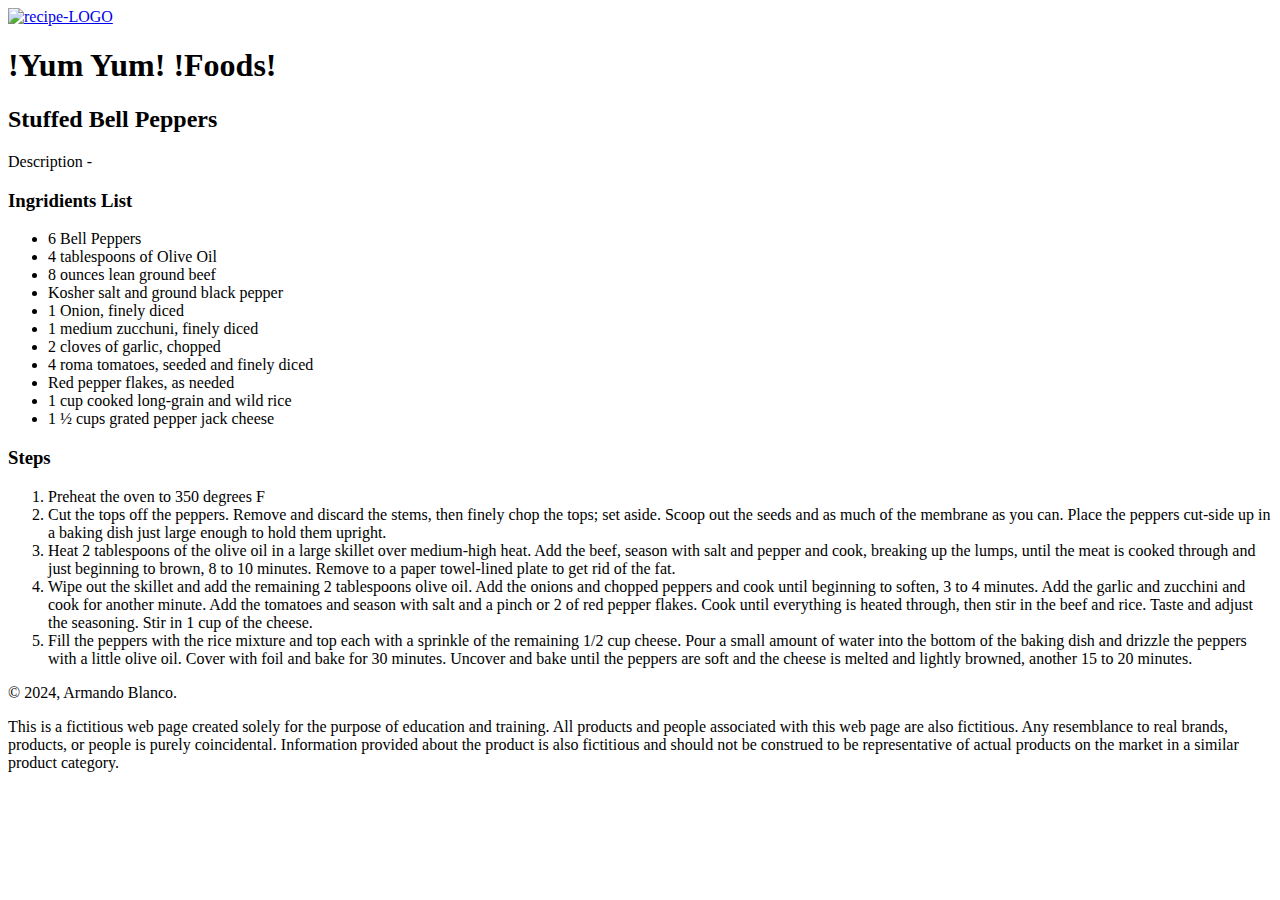
==== gra1144cp1ArmandoBlanco2024/index.html @ b8e38a76 "Add files via upload" ====
<!doctype html>
<html>
<head>
<meta charset="UTF-8">
<title>Stuffed Bell Pepper | Armando Blanco, 2024</title>
</head>

<body>
	<wrapper>
	<header>
		
		<a href="https://imgbb.com/"><img src="https://i.ibb.co/JRsFXPj/recipe-LOGO.png" alt="recipe-LOGO" border="0" />
		</a>
		
		<h1>!Yum Yum! !Foods!</h1>
		
	</header>
		<main>
			
			<section>
	
	<h2>Stuffed Bell Peppers</h2>
	<p>Description - </p>
<h3>Ingridients List</h3>
	<ul>
	<li>6 Bell Peppers</li>
	<li>4 tablespoons of Olive Oil</li>
	<li>8 ounces lean ground beef</li>
	<li>Kosher salt and ground black pepper</li>
	<li>1 Onion, finely diced</li>
	<li>1 medium zucchuni, finely diced</li>
	<li>2 cloves of garlic, chopped</li>
	<li>4 roma tomatoes, seeded and finely diced</li>
	<li>Red pepper flakes, as needed</li>
	<li>1 cup cooked long-grain and wild rice</li>
	<li>1 &frac12; cups grated pepper jack cheese</li>
	</ul>
			</section>
			
			<section>
<h3>Steps</h3>
	<ol>	
	<li>Preheat the oven to 350 degrees F</li>
	<li>Cut the tops off the peppers. Remove and discard the stems, then finely chop the tops; set aside. Scoop out the seeds and as much of the membrane as you can. Place the peppers cut-side up in a baking dish just large enough to hold them upright.</li>
	<li>Heat 2 tablespoons of the olive oil in a large skillet over medium-high heat. Add the beef, season with salt and pepper and cook, breaking up the lumps, until the meat is cooked through and just beginning to brown, 8 to 10 minutes. Remove to a paper towel-lined plate to get rid of the fat.</li>
	<li>Wipe out the skillet and add the remaining 2 tablespoons olive oil. Add the onions and chopped peppers and cook until beginning to soften, 3 to 4 minutes. Add the garlic and zucchini and cook for another minute. Add the tomatoes and season with salt and a pinch or 2 of red pepper flakes. Cook until everything is heated through, then stir in the beef and rice. Taste and adjust the seasoning. Stir in 1 cup of the cheese.</li>
	<li>Fill the peppers with the rice mixture and top each with a sprinkle of the remaining 1/2 cup cheese. Pour a small amount of water into the bottom of the baking dish and drizzle the peppers with a little olive oil. Cover with foil and bake for 30 minutes. Uncover and bake until the peppers are soft and the cheese is melted and lightly browned, another 15 to 20 minutes.
    </li>	
	</ol>
			</section>
			
		</main>	
		<footer>
		<p>&copy; 2024, Armando Blanco.</p>
		<p>This is a fictitious web page created solely for the purpose of education and training. All products and people associated with this web page are also fictitious. Any resemblance to real brands, products, or people is purely coincidental. Information provided about the product is also fictitious and should not be construed to be representative of actual products on the market in a similar product category.</p>
		</footer>
	</wrapper>
</body>
</html>
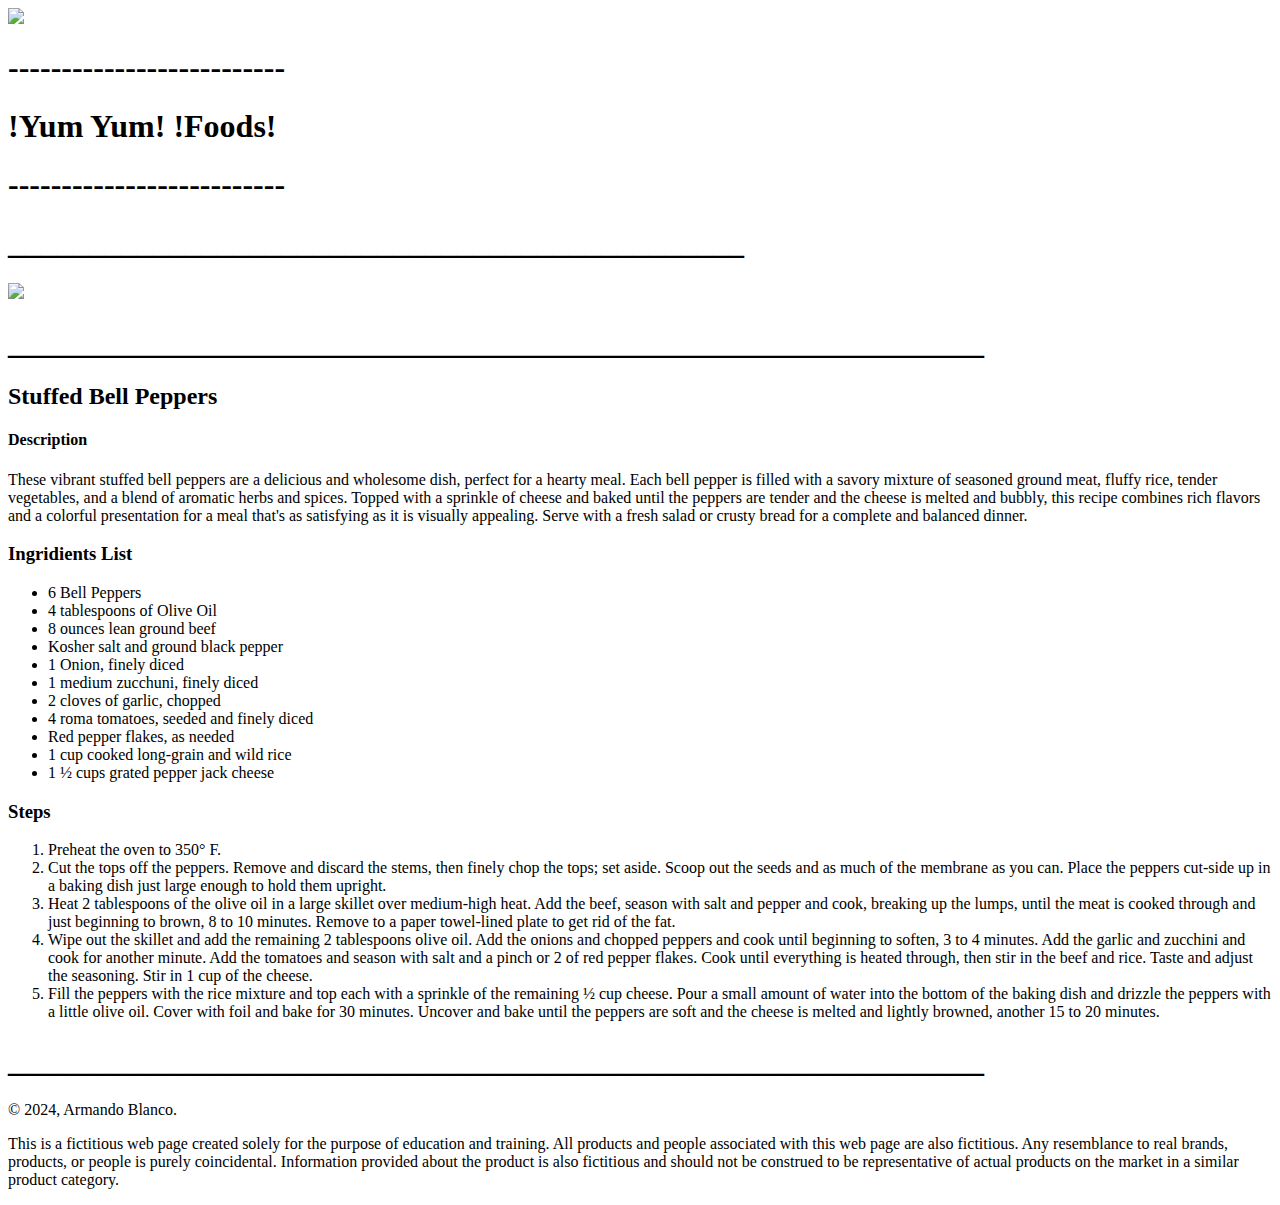
==== commit 396225f5: "Add files via upload" ====
--- a/gra1144cp1ArmandoBlanco2024/index.html
+++ b/gra1144cp1ArmandoBlanco2024/index.html
@@ -9,19 +9,24 @@
 	<wrapper>
 	<header>
 		
-		<a href="https://imgbb.com/"><img src="https://i.ibb.co/JRsFXPj/recipe-LOGO.png" alt="recipe-LOGO" border="0" />
-		</a>
+		<img src="file:///Users/blana100/Desktop/gra1144cp1ArmandoBlanco2024/Recipe_logo_2.png"/>
 		
+		<h1>--------------------------</h1>
 		<h1>!Yum Yum! !Foods!</h1>
+		<h1>--------------------------</h1>
 		
 	</header>
 		<main>
+	<h1>______________________________________________</h1>
+			<img src="file:///Users/blana100/Desktop/gra1144cp1ArmandoBlanco2024/bell_Pepper.jpg"/>
 			
 			<section>
-	
+	<h1>_____________________________________________________________</h1>
 	<h2>Stuffed Bell Peppers</h2>
-	<p>Description - </p>
-<h3>Ingridients List</h3>
+	<h4>Description</h4>
+	<p>These vibrant stuffed bell peppers are a delicious and wholesome dish, perfect for a hearty meal. Each bell pepper is filled with a savory mixture of seasoned ground meat, fluffy rice, tender vegetables, and a blend of aromatic herbs and spices. Topped with a sprinkle of cheese and baked until the peppers are tender and the cheese is melted and bubbly, this recipe combines rich flavors and a colorful presentation for a meal that's as satisfying as it is visually appealing. Serve with a fresh salad or crusty bread for a complete and balanced dinner.</p>
+				
+    <h3>Ingridients List</h3>
 	<ul>
 	<li>6 Bell Peppers</li>
 	<li>4 tablespoons of Olive Oil</li>
@@ -40,13 +45,14 @@
 			<section>
 <h3>Steps</h3>
 	<ol>	
-	<li>Preheat the oven to 350 degrees F</li>
+	<li>Preheat the oven to 350&deg; F.</li>
 	<li>Cut the tops off the peppers. Remove and discard the stems, then finely chop the tops; set aside. Scoop out the seeds and as much of the membrane as you can. Place the peppers cut-side up in a baking dish just large enough to hold them upright.</li>
 	<li>Heat 2 tablespoons of the olive oil in a large skillet over medium-high heat. Add the beef, season with salt and pepper and cook, breaking up the lumps, until the meat is cooked through and just beginning to brown, 8 to 10 minutes. Remove to a paper towel-lined plate to get rid of the fat.</li>
 	<li>Wipe out the skillet and add the remaining 2 tablespoons olive oil. Add the onions and chopped peppers and cook until beginning to soften, 3 to 4 minutes. Add the garlic and zucchini and cook for another minute. Add the tomatoes and season with salt and a pinch or 2 of red pepper flakes. Cook until everything is heated through, then stir in the beef and rice. Taste and adjust the seasoning. Stir in 1 cup of the cheese.</li>
-	<li>Fill the peppers with the rice mixture and top each with a sprinkle of the remaining 1/2 cup cheese. Pour a small amount of water into the bottom of the baking dish and drizzle the peppers with a little olive oil. Cover with foil and bake for 30 minutes. Uncover and bake until the peppers are soft and the cheese is melted and lightly browned, another 15 to 20 minutes.
+	<li>Fill the peppers with the rice mixture and top each with a sprinkle of the remaining &frac12; cup cheese. Pour a small amount of water into the bottom of the baking dish and drizzle the peppers with a little olive oil. Cover with foil and bake for 30 minutes. Uncover and bake until the peppers are soft and the cheese is melted and lightly browned, another 15 to 20 minutes.
     </li>	
 	</ol>
+	<h1>_____________________________________________________________</h1>
 			</section>
 			
 		</main>	
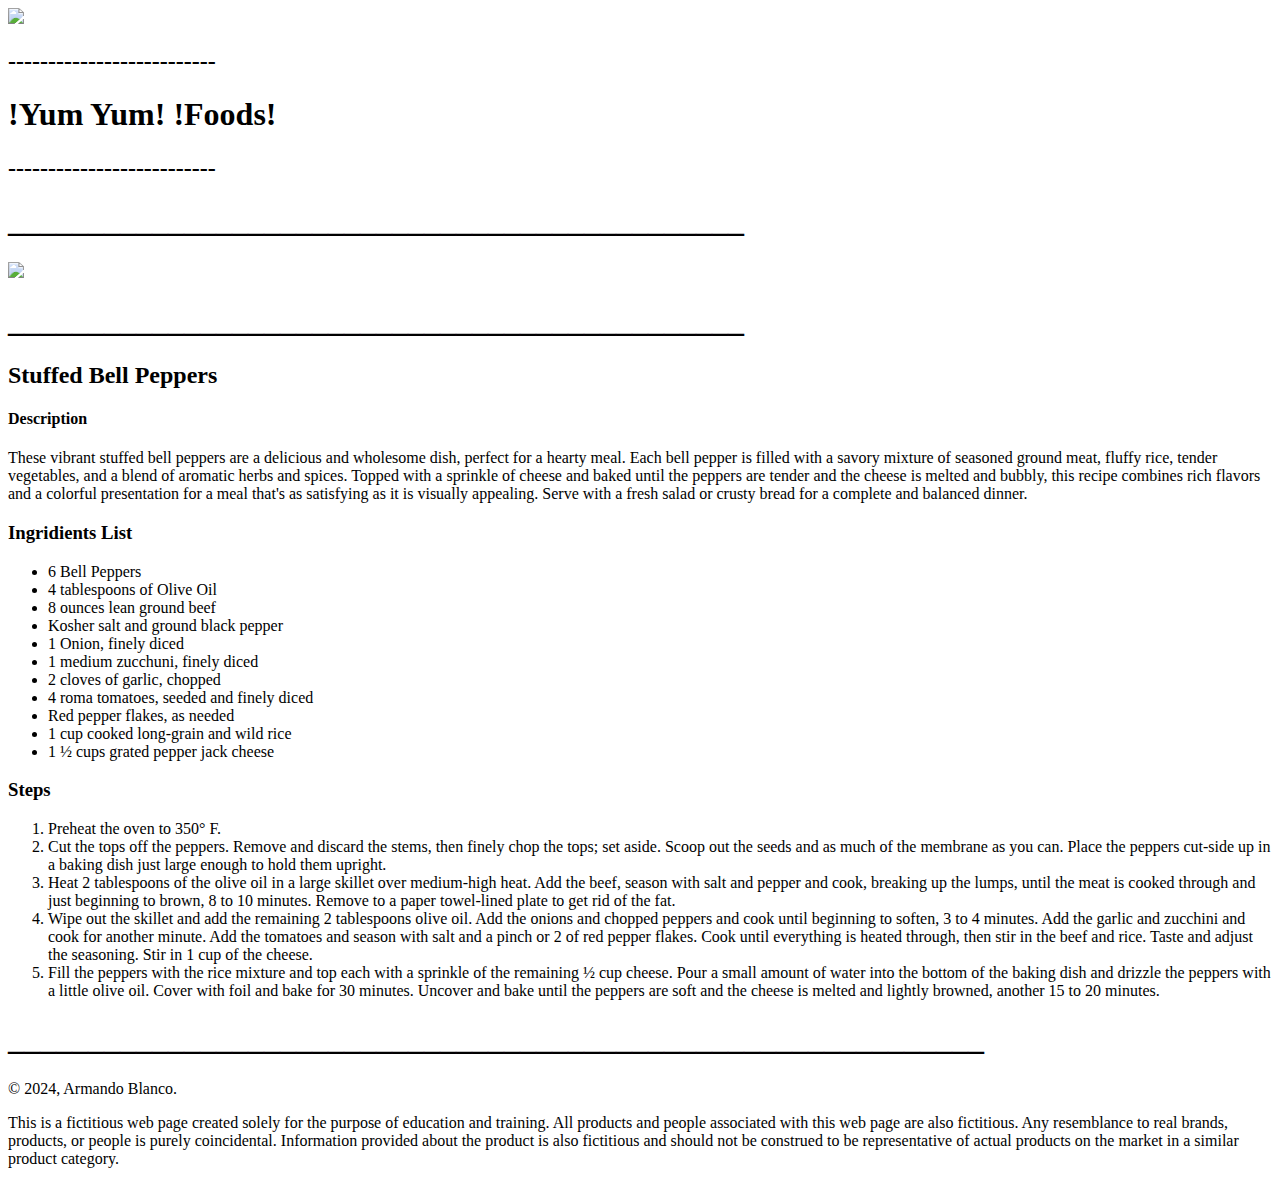
==== commit 51930dda: "Add files via upload" ====
--- a/gra1144cp1ArmandoBlanco2024/index.html
+++ b/gra1144cp1ArmandoBlanco2024/index.html
@@ -11,17 +11,17 @@
 		
 		<img src="file:///Users/blana100/Desktop/gra1144cp1ArmandoBlanco2024/Recipe_logo_2.png"/>
 		
-		<h1>--------------------------</h1>
+		<h2>--------------------------</h2>
 		<h1>!Yum Yum! !Foods!</h1>
-		<h1>--------------------------</h1>
+		<h2>--------------------------</h2>
 		
 	</header>
 		<main>
 	<h1>______________________________________________</h1>
 			<img src="file:///Users/blana100/Desktop/gra1144cp1ArmandoBlanco2024/bell_Pepper.jpg"/>
-			
+	<h1>______________________________________________</h1>
 			<section>
-	<h1>_____________________________________________________________</h1>
+	
 	<h2>Stuffed Bell Peppers</h2>
 	<h4>Description</h4>
 	<p>These vibrant stuffed bell peppers are a delicious and wholesome dish, perfect for a hearty meal. Each bell pepper is filled with a savory mixture of seasoned ground meat, fluffy rice, tender vegetables, and a blend of aromatic herbs and spices. Topped with a sprinkle of cheese and baked until the peppers are tender and the cheese is melted and bubbly, this recipe combines rich flavors and a colorful presentation for a meal that's as satisfying as it is visually appealing. Serve with a fresh salad or crusty bread for a complete and balanced dinner.</p>
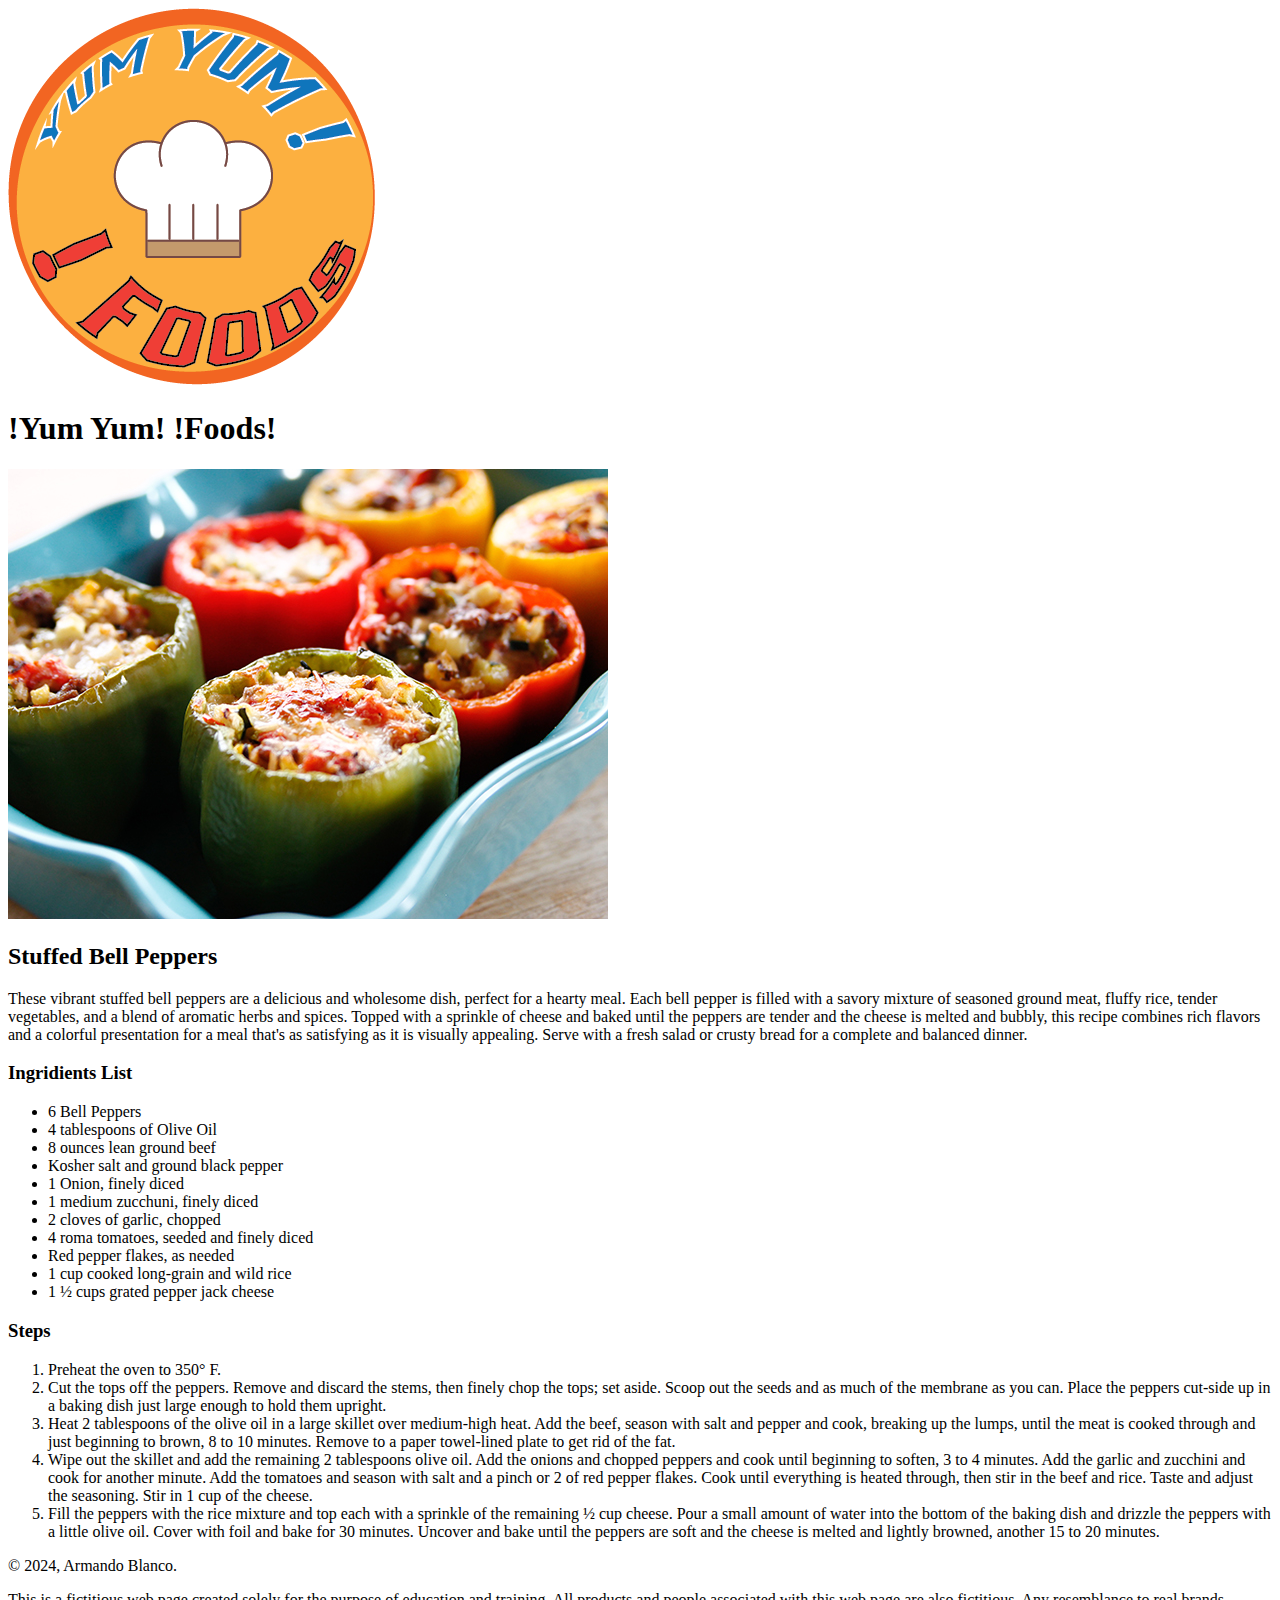
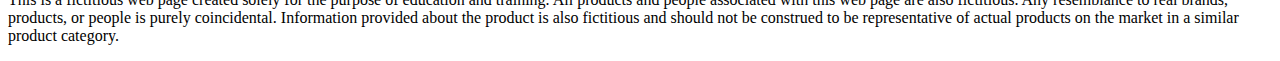
==== commit fcb7b296: "Add files via upload" ====
--- a/gra1144cp1ArmandoBlanco2024/index.html
+++ b/gra1144cp1ArmandoBlanco2024/index.html
@@ -9,23 +9,23 @@
 	<wrapper>
 	<header>
 		
-		<img src="file:///Users/blana100/Desktop/gra1144cp1ArmandoBlanco2024/Recipe_logo_2.png"/>
+		<img src="Recipe_logo_2.png"/>
 		
-		<h2>--------------------------</h2>
+		
 		<h1>!Yum Yum! !Foods!</h1>
-		<h2>--------------------------</h2>
+		
 		
 	</header>
 		<main>
-	<h1>______________________________________________</h1>
-			<img src="file:///Users/blana100/Desktop/gra1144cp1ArmandoBlanco2024/bell_Pepper.jpg"/>
-	<h1>______________________________________________</h1>
-			<section>
+	
+			<img src="bell_Pepper.jpg"/>
+	
+			
 	
 	<h2>Stuffed Bell Peppers</h2>
-	<h4>Description</h4>
+	
 	<p>These vibrant stuffed bell peppers are a delicious and wholesome dish, perfect for a hearty meal. Each bell pepper is filled with a savory mixture of seasoned ground meat, fluffy rice, tender vegetables, and a blend of aromatic herbs and spices. Topped with a sprinkle of cheese and baked until the peppers are tender and the cheese is melted and bubbly, this recipe combines rich flavors and a colorful presentation for a meal that's as satisfying as it is visually appealing. Serve with a fresh salad or crusty bread for a complete and balanced dinner.</p>
-				
+		<section>
     <h3>Ingridients List</h3>
 	<ul>
 	<li>6 Bell Peppers</li>
@@ -52,7 +52,7 @@
 	<li>Fill the peppers with the rice mixture and top each with a sprinkle of the remaining &frac12; cup cheese. Pour a small amount of water into the bottom of the baking dish and drizzle the peppers with a little olive oil. Cover with foil and bake for 30 minutes. Uncover and bake until the peppers are soft and the cheese is melted and lightly browned, another 15 to 20 minutes.
     </li>	
 	</ol>
-	<h1>_____________________________________________________________</h1>
+	
 			</section>
 			
 		</main>	
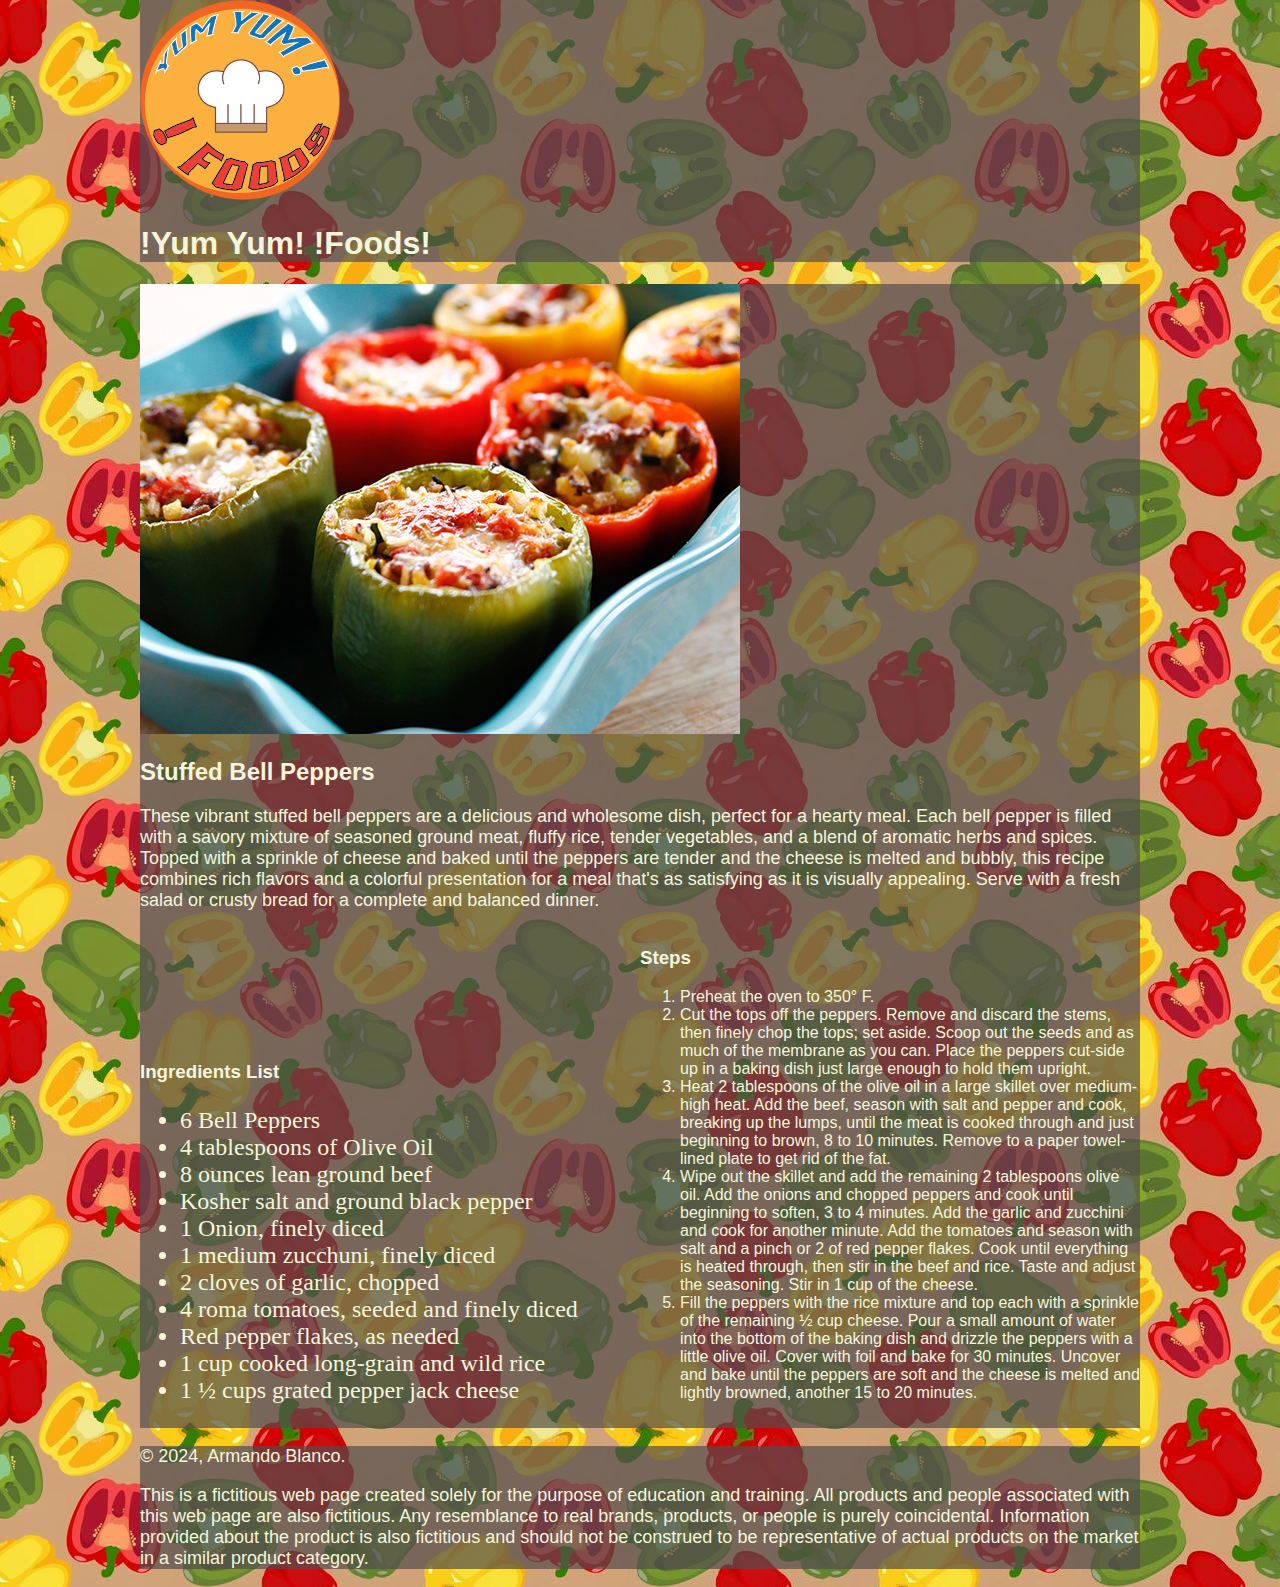
==== commit 2c90da55: "Add files via upload" ====
--- a/gra1144cp1ArmandoBlanco2024/index.html
+++ b/gra1144cp1ArmandoBlanco2024/index.html
@@ -1,65 +1,117 @@
-<!doctype html>
-<html>
-<head>
-<meta charset="UTF-8">
-<title>Stuffed Bell Pepper | Armando Blanco, 2024</title>
-</head>
-
-<body>
-	<wrapper>
-	<header>
-		
-		<img src="Recipe_logo_2.png"/>
-		
-		
-		<h1>!Yum Yum! !Foods!</h1>
-		
-		
-	</header>
-		<main>
-	
-			<img src="bell_Pepper.jpg"/>
-	
-			
-	
-	<h2>Stuffed Bell Peppers</h2>
-	
-	<p>These vibrant stuffed bell peppers are a delicious and wholesome dish, perfect for a hearty meal. Each bell pepper is filled with a savory mixture of seasoned ground meat, fluffy rice, tender vegetables, and a blend of aromatic herbs and spices. Topped with a sprinkle of cheese and baked until the peppers are tender and the cheese is melted and bubbly, this recipe combines rich flavors and a colorful presentation for a meal that's as satisfying as it is visually appealing. Serve with a fresh salad or crusty bread for a complete and balanced dinner.</p>
-		<section>
-    <h3>Ingridients List</h3>
-	<ul>
-	<li>6 Bell Peppers</li>
-	<li>4 tablespoons of Olive Oil</li>
-	<li>8 ounces lean ground beef</li>
-	<li>Kosher salt and ground black pepper</li>
-	<li>1 Onion, finely diced</li>
-	<li>1 medium zucchuni, finely diced</li>
-	<li>2 cloves of garlic, chopped</li>
-	<li>4 roma tomatoes, seeded and finely diced</li>
-	<li>Red pepper flakes, as needed</li>
-	<li>1 cup cooked long-grain and wild rice</li>
-	<li>1 &frac12; cups grated pepper jack cheese</li>
-	</ul>
-			</section>
-			
-			<section>
-<h3>Steps</h3>
-	<ol>	
-	<li>Preheat the oven to 350&deg; F.</li>
-	<li>Cut the tops off the peppers. Remove and discard the stems, then finely chop the tops; set aside. Scoop out the seeds and as much of the membrane as you can. Place the peppers cut-side up in a baking dish just large enough to hold them upright.</li>
-	<li>Heat 2 tablespoons of the olive oil in a large skillet over medium-high heat. Add the beef, season with salt and pepper and cook, breaking up the lumps, until the meat is cooked through and just beginning to brown, 8 to 10 minutes. Remove to a paper towel-lined plate to get rid of the fat.</li>
-	<li>Wipe out the skillet and add the remaining 2 tablespoons olive oil. Add the onions and chopped peppers and cook until beginning to soften, 3 to 4 minutes. Add the garlic and zucchini and cook for another minute. Add the tomatoes and season with salt and a pinch or 2 of red pepper flakes. Cook until everything is heated through, then stir in the beef and rice. Taste and adjust the seasoning. Stir in 1 cup of the cheese.</li>
-	<li>Fill the peppers with the rice mixture and top each with a sprinkle of the remaining &frac12; cup cheese. Pour a small amount of water into the bottom of the baking dish and drizzle the peppers with a little olive oil. Cover with foil and bake for 30 minutes. Uncover and bake until the peppers are soft and the cheese is melted and lightly browned, another 15 to 20 minutes.
-    </li>	
-	</ol>
-	
-			</section>
-			
-		</main>	
-		<footer>
-		<p>&copy; 2024, Armando Blanco.</p>
-		<p>This is a fictitious web page created solely for the purpose of education and training. All products and people associated with this web page are also fictitious. Any resemblance to real brands, products, or people is purely coincidental. Information provided about the product is also fictitious and should not be construed to be representative of actual products on the market in a similar product category.</p>
-		</footer>
-	</wrapper>
-</body>
-</html>
+<!doctype html>
+<html>
+<head>
+<meta charset="UTF-8">
+<title>Stuffed Bell Pepper | Armando Blanco, 2024</title>
+	<style>
+				
+		body{margin: 0;
+			 padding:0;
+			 background-image: url("bell_pepper_bg.jpeg");
+		}
+		wrapper{width:1000px;
+			    margin:0 auto;
+			    display:block;			    
+		}
+		section{width:50%;
+			    
+			    display:inline-block;
+			    margin-right:-4px;
+			    			
+		}
+		header{background-color: rgba(82,77,77,0.70);
+			   			
+		}
+		footer{background-color: rgba(82,77,77,0.70);
+			
+		}
+		main{background-color: rgba(82,77,77,0.70);
+			
+		}
+		h1{font-family: Helvetica;
+			color:beige;			
+		}
+		h2{font-family: Helvetica; 
+		   color:beige;
+		}
+		h3{font-family: Helvetica;
+		   color:beige;
+		}
+		h4{font-family: Helvetica;
+		   color:beige;
+		}
+		p{font-family: Arial;
+		  font-size:18px;
+		  color:beige}
+		ul{font-family: Consolas;
+		   font-size: 24px;
+		   color:beige;
+		}
+		ol{font-family: Arial;
+		   color:beige;
+		}
+		
+	</style>
+	
+</head>
+
+<body>
+	<wrapper>
+		
+	<header>
+		
+		<img src="Recipe_logo_2.png" width="200" height="200"/>
+		
+		
+		
+		<h1>!Yum Yum! !Foods!</h1>
+		
+		
+	</header>
+		<main>
+	
+			<img src="bell_Pepper.jpg" width"600"/>
+	
+			
+	
+	<h2>Stuffed Bell Peppers</h2>
+	
+	<p>These vibrant stuffed bell peppers are a delicious and wholesome dish, perfect for a hearty meal. Each bell pepper is filled with a savory mixture of seasoned ground meat, fluffy rice, tender vegetables, and a blend of aromatic herbs and spices. Topped with a sprinkle of cheese and baked until the peppers are tender and the cheese is melted and bubbly, this recipe combines rich flavors and a colorful presentation for a meal that's as satisfying as it is visually appealing. Serve with a fresh salad or crusty bread for a complete and balanced dinner.</p>
+		<section>
+    <h3>Ingredients List</h3>
+	<ul>
+	<li>6 Bell Peppers</li>
+	<li>4 tablespoons of Olive Oil</li>
+	<li>8 ounces lean ground beef</li>
+	<li>Kosher salt and ground black pepper</li>
+	<li>1 Onion, finely diced</li>
+	<li>1 medium zucchuni, finely diced</li>
+	<li>2 cloves of garlic, chopped</li>
+	<li>4 roma tomatoes, seeded and finely diced</li>
+	<li>Red pepper flakes, as needed</li>
+	<li>1 cup cooked long-grain and wild rice</li>
+	<li>1 &frac12; cups grated pepper jack cheese</li>
+	</ul>
+			</section>
+			
+			<section>
+<h3>Steps</h3>
+	<ol>	
+	<li>Preheat the oven to 350&deg; F.</li>
+	<li>Cut the tops off the peppers. Remove and discard the stems, then finely chop the tops; set aside. Scoop out the seeds and as much of the membrane as you can. Place the peppers cut-side up in a baking dish just large enough to hold them upright.</li>
+	<li>Heat 2 tablespoons of the olive oil in a large skillet over medium-high heat. Add the beef, season with salt and pepper and cook, breaking up the lumps, until the meat is cooked through and just beginning to brown, 8 to 10 minutes. Remove to a paper towel-lined plate to get rid of the fat.</li>
+	<li>Wipe out the skillet and add the remaining 2 tablespoons olive oil. Add the onions and chopped peppers and cook until beginning to soften, 3 to 4 minutes. Add the garlic and zucchini and cook for another minute. Add the tomatoes and season with salt and a pinch or 2 of red pepper flakes. Cook until everything is heated through, then stir in the beef and rice. Taste and adjust the seasoning. Stir in 1 cup of the cheese.</li>
+	<li>Fill the peppers with the rice mixture and top each with a sprinkle of the remaining &frac12; cup cheese. Pour a small amount of water into the bottom of the baking dish and drizzle the peppers with a little olive oil. Cover with foil and bake for 30 minutes. Uncover and bake until the peppers are soft and the cheese is melted and lightly browned, another 15 to 20 minutes.
+    </li>	
+	</ol>
+	
+			</section>
+			
+		</main>	
+		<footer>
+		<p>&copy; 2024, Armando Blanco.</p>
+		<p>This is a fictitious web page created solely for the purpose of education and training. All products and people associated with this web page are also fictitious. Any resemblance to real brands, products, or people is purely coincidental. Information provided about the product is also fictitious and should not be construed to be representative of actual products on the market in a similar product category.</p>
+		</footer>
+	</wrapper>
+</body>
+</html>
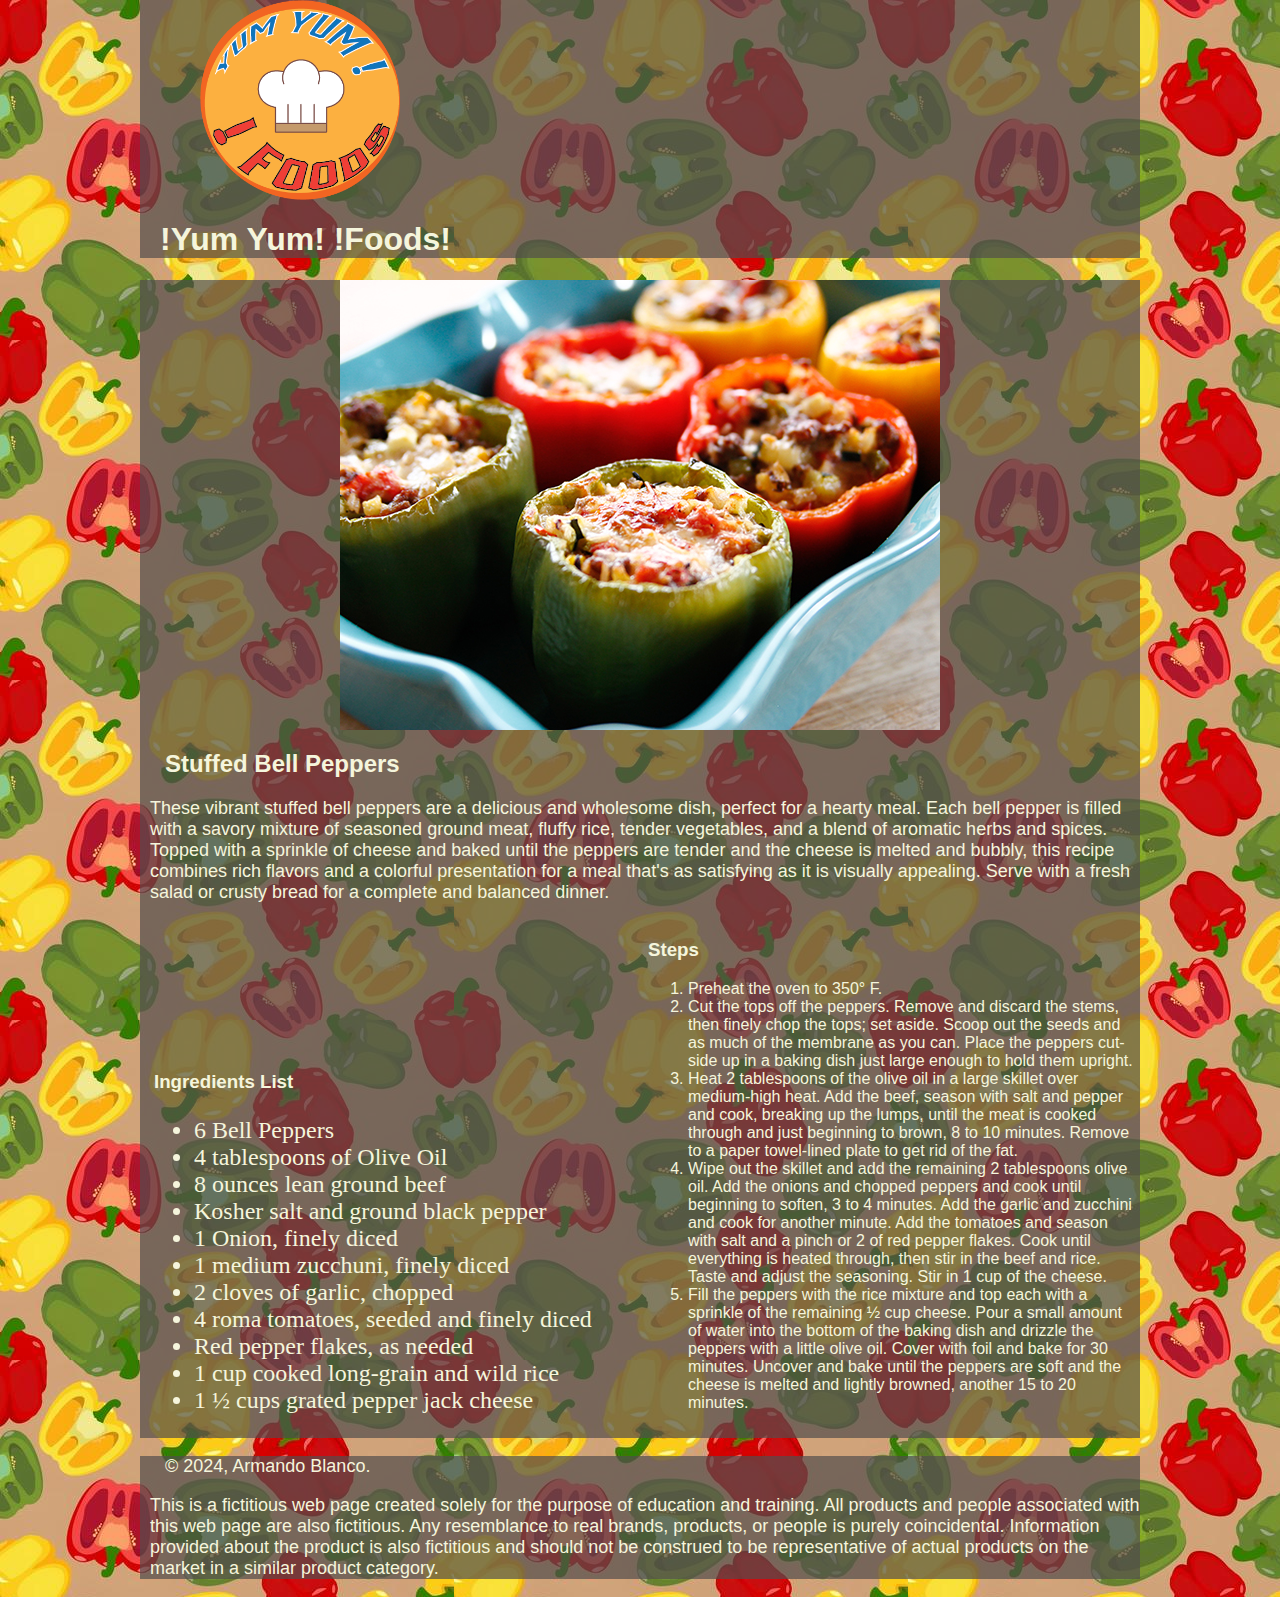
==== commit 1342672a: "Add files via upload" ====
--- a/gra1144cp1ArmandoBlanco2024/index.html
+++ b/gra1144cp1ArmandoBlanco2024/index.html
@@ -1,117 +1,130 @@
-<!doctype html>
-<html>
-<head>
-<meta charset="UTF-8">
-<title>Stuffed Bell Pepper | Armando Blanco, 2024</title>
-	<style>
-				
-		body{margin: 0;
-			 padding:0;
-			 background-image: url("bell_pepper_bg.jpeg");
-		}
-		wrapper{width:1000px;
-			    margin:0 auto;
-			    display:block;			    
-		}
-		section{width:50%;
-			    
-			    display:inline-block;
-			    margin-right:-4px;
-			    			
-		}
-		header{background-color: rgba(82,77,77,0.70);
-			   			
-		}
-		footer{background-color: rgba(82,77,77,0.70);
-			
-		}
-		main{background-color: rgba(82,77,77,0.70);
-			
-		}
-		h1{font-family: Helvetica;
-			color:beige;			
-		}
-		h2{font-family: Helvetica; 
-		   color:beige;
-		}
-		h3{font-family: Helvetica;
-		   color:beige;
-		}
-		h4{font-family: Helvetica;
-		   color:beige;
-		}
-		p{font-family: Arial;
-		  font-size:18px;
-		  color:beige}
-		ul{font-family: Consolas;
-		   font-size: 24px;
-		   color:beige;
-		}
-		ol{font-family: Arial;
-		   color:beige;
-		}
-		
-	</style>
-	
-</head>
-
-<body>
-	<wrapper>
-		
-	<header>
-		
-		<img src="Recipe_logo_2.png" width="200" height="200"/>
-		
-		
-		
-		<h1>!Yum Yum! !Foods!</h1>
-		
-		
-	</header>
-		<main>
-	
-			<img src="bell_Pepper.jpg" width"600"/>
-	
-			
-	
-	<h2>Stuffed Bell Peppers</h2>
-	
-	<p>These vibrant stuffed bell peppers are a delicious and wholesome dish, perfect for a hearty meal. Each bell pepper is filled with a savory mixture of seasoned ground meat, fluffy rice, tender vegetables, and a blend of aromatic herbs and spices. Topped with a sprinkle of cheese and baked until the peppers are tender and the cheese is melted and bubbly, this recipe combines rich flavors and a colorful presentation for a meal that's as satisfying as it is visually appealing. Serve with a fresh salad or crusty bread for a complete and balanced dinner.</p>
-		<section>
-    <h3>Ingredients List</h3>
-	<ul>
-	<li>6 Bell Peppers</li>
-	<li>4 tablespoons of Olive Oil</li>
-	<li>8 ounces lean ground beef</li>
-	<li>Kosher salt and ground black pepper</li>
-	<li>1 Onion, finely diced</li>
-	<li>1 medium zucchuni, finely diced</li>
-	<li>2 cloves of garlic, chopped</li>
-	<li>4 roma tomatoes, seeded and finely diced</li>
-	<li>Red pepper flakes, as needed</li>
-	<li>1 cup cooked long-grain and wild rice</li>
-	<li>1 &frac12; cups grated pepper jack cheese</li>
-	</ul>
-			</section>
-			
-			<section>
-<h3>Steps</h3>
-	<ol>	
-	<li>Preheat the oven to 350&deg; F.</li>
-	<li>Cut the tops off the peppers. Remove and discard the stems, then finely chop the tops; set aside. Scoop out the seeds and as much of the membrane as you can. Place the peppers cut-side up in a baking dish just large enough to hold them upright.</li>
-	<li>Heat 2 tablespoons of the olive oil in a large skillet over medium-high heat. Add the beef, season with salt and pepper and cook, breaking up the lumps, until the meat is cooked through and just beginning to brown, 8 to 10 minutes. Remove to a paper towel-lined plate to get rid of the fat.</li>
-	<li>Wipe out the skillet and add the remaining 2 tablespoons olive oil. Add the onions and chopped peppers and cook until beginning to soften, 3 to 4 minutes. Add the garlic and zucchini and cook for another minute. Add the tomatoes and season with salt and a pinch or 2 of red pepper flakes. Cook until everything is heated through, then stir in the beef and rice. Taste and adjust the seasoning. Stir in 1 cup of the cheese.</li>
-	<li>Fill the peppers with the rice mixture and top each with a sprinkle of the remaining &frac12; cup cheese. Pour a small amount of water into the bottom of the baking dish and drizzle the peppers with a little olive oil. Cover with foil and bake for 30 minutes. Uncover and bake until the peppers are soft and the cheese is melted and lightly browned, another 15 to 20 minutes.
-    </li>	
-	</ol>
-	
-			</section>
-			
-		</main>	
-		<footer>
-		<p>&copy; 2024, Armando Blanco.</p>
-		<p>This is a fictitious web page created solely for the purpose of education and training. All products and people associated with this web page are also fictitious. Any resemblance to real brands, products, or people is purely coincidental. Information provided about the product is also fictitious and should not be construed to be representative of actual products on the market in a similar product category.</p>
-		</footer>
-	</wrapper>
-</body>
-</html>
+<!doctype html>
+<html>
+<head>
+<meta charset="UTF-8">
+<title>Stuffed Bell Pepper | Armando Blanco, 2024</title>
+	<style>
+				
+		body{margin: 0;
+			 padding:0;
+			 background-image: url("bell_pepper_bg.jpeg");
+		}
+		wrapper{width:1000px;
+			    margin:0 auto;
+			    display:block;			    
+		}
+		section{width:49%;
+			    
+			    display:inline-block;
+			    margin-left:14px;
+			    margin-right:-14px;
+			    			
+		}
+		header{background-color: rgba(82,77,77,0.70);
+			   margin:0;
+			   padding:0;
+			   			
+		}
+		footer{background-color: rgba(82,77,77,0.70);
+			
+		}
+		main{background-color: rgba(82,77,77,0.70);
+			
+		}
+		h1{font-family: Helvetica;
+			color:beige;			
+		}
+		h2{font-family: Helvetica; 
+		   color:beige;
+		}
+		h3{font-family: Helvetica;
+		   color:beige;
+		}
+		h4{font-family: Helvetica;
+		   color:beige;
+		}
+		p{font-family: Arial;
+		  font-size:18px;
+		  color:beige}
+		ul{font-family: Consolas;
+		   font-size: 24px;
+		   color:beige;
+		}
+		ol{font-family: Arial;
+		   color:beige;
+		}
+		.center{
+			display:block;
+			margin-left: auto;
+			margin-right: auto;
+		}
+		.logo{
+			display:block;
+			margin-left: 60px;
+		}
+		
+		
+	</style>
+	
+</head>
+
+<body>
+	<wrapper>
+		
+	<header>
+		
+		<img src="Recipe_logo_2.png" width="200" height="200" class="logo">
+		
+		
+		
+		<h1 style="margin-left: 20px">!Yum Yum! !Foods!</h1>
+		
+		
+	</header>
+		<main>
+	
+			<img src="bell_Pepper.jpg" width="600" class="center">
+	
+			
+	
+	<h2 style="margin-left: 25px">Stuffed Bell Peppers</h2>
+	
+	<p style="margin-left: 10px">These vibrant stuffed bell peppers are a delicious and wholesome dish, perfect for a hearty meal. Each bell pepper is filled with a savory mixture of seasoned ground meat, fluffy rice, tender vegetables, and a blend of aromatic herbs and spices. Topped with a sprinkle of cheese and baked until the peppers are tender and the cheese is melted and bubbly, this recipe combines rich flavors and a colorful presentation for a meal that's as satisfying as it is visually appealing. Serve with a fresh salad or crusty bread for a complete and balanced dinner.</p>
+		<section>
+    <h3>Ingredients List</h3>
+	<ul>
+	<li>6 Bell Peppers</li>
+	<li>4 tablespoons of Olive Oil</li>
+	<li>8 ounces lean ground beef</li>
+	<li>Kosher salt and ground black pepper</li>
+	<li>1 Onion, finely diced</li>
+	<li>1 medium zucchuni, finely diced</li>
+	<li>2 cloves of garlic, chopped</li>
+	<li>4 roma tomatoes, seeded and finely diced</li>
+	<li>Red pepper flakes, as needed</li>
+	<li>1 cup cooked long-grain and wild rice</li>
+	<li>1 &frac12; cups grated pepper jack cheese</li>
+	</ul>
+			</section>
+			
+			<section>
+<h3>Steps</h3>
+	<ol>	
+	<li>Preheat the oven to 350&deg; F.</li>
+	<li>Cut the tops off the peppers. Remove and discard the stems, then finely chop the tops; set aside. Scoop out the seeds and as much of the membrane as you can. Place the peppers cut-side up in a baking dish just large enough to hold them upright.</li>
+	<li>Heat 2 tablespoons of the olive oil in a large skillet over medium-high heat. Add the beef, season with salt and pepper and cook, breaking up the lumps, until the meat is cooked through and just beginning to brown, 8 to 10 minutes. Remove to a paper towel-lined plate to get rid of the fat.</li>
+	<li>Wipe out the skillet and add the remaining 2 tablespoons olive oil. Add the onions and chopped peppers and cook until beginning to soften, 3 to 4 minutes. Add the garlic and zucchini and cook for another minute. Add the tomatoes and season with salt and a pinch or 2 of red pepper flakes. Cook until everything is heated through, then stir in the beef and rice. Taste and adjust the seasoning. Stir in 1 cup of the cheese.</li>
+	<li>Fill the peppers with the rice mixture and top each with a sprinkle of the remaining &frac12; cup cheese. Pour a small amount of water into the bottom of the baking dish and drizzle the peppers with a little olive oil. Cover with foil and bake for 30 minutes. Uncover and bake until the peppers are soft and the cheese is melted and lightly browned, another 15 to 20 minutes.
+    </li>	
+	</ol>
+	
+			</section>
+			
+		</main>	
+		<footer>
+		<p style="margin-left: 25px">&copy; 2024, Armando Blanco.</p>
+		<p style="margin-left: 10px">This is a fictitious web page created solely for the purpose of education and training. All products and people associated with this web page are also fictitious. Any resemblance to real brands, products, or people is purely coincidental. Information provided about the product is also fictitious and should not be construed to be representative of actual products on the market in a similar product category.</p>
+		</footer>
+	</wrapper>
+</body>
+</html>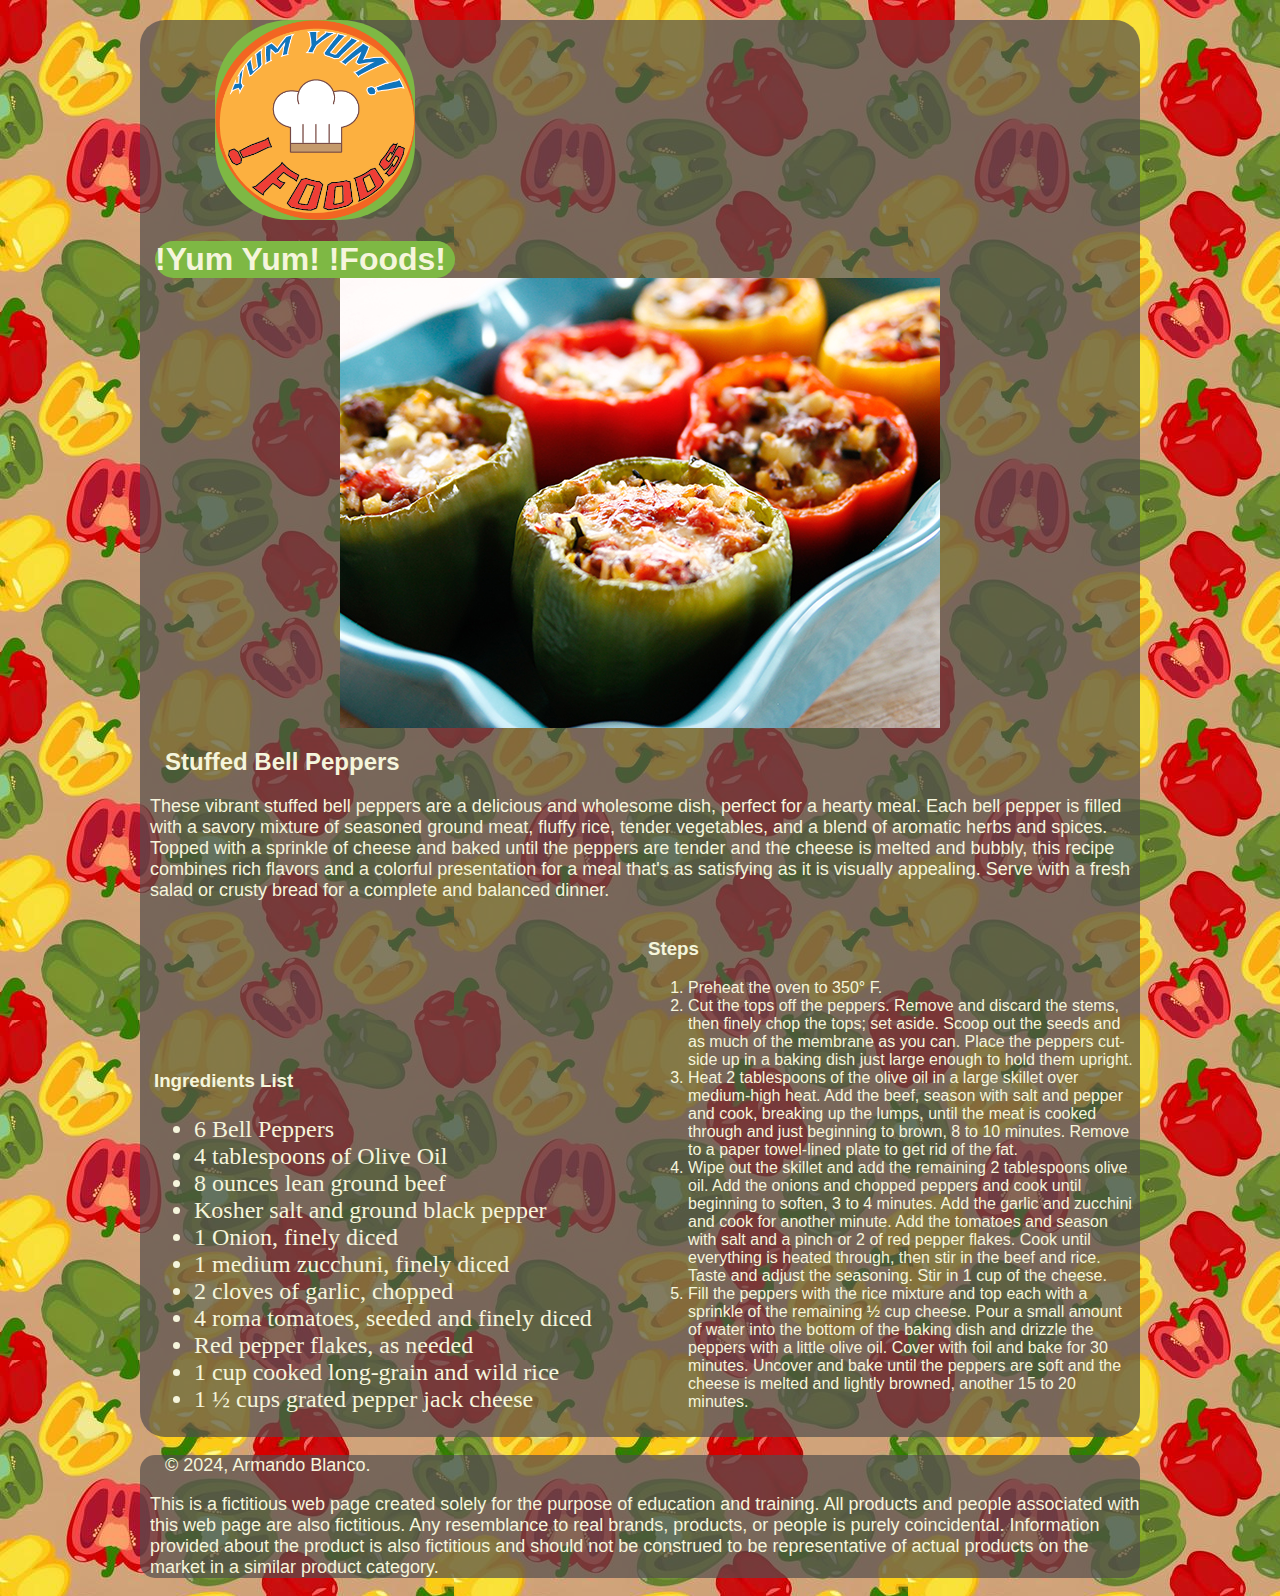
==== commit 9915a244: "Add files via upload" ====
--- a/gra1144cp1ArmandoBlanco2024/index.html
+++ b/gra1144cp1ArmandoBlanco2024/index.html
@@ -20,15 +20,20 @@
 			    margin-right:-14px;
 			    			
 		}
-		header{background-color: rgba(82,77,77,0.70);
-			   margin:0;
+		header{border-top-left-radius: 25px;
+			   border-top-right-radius: 25px;
+			   background-color: rgba(82,77,77,0.70);
+			   margin:20px 0 0;
 			   padding:0;
 			   			
 		}
-		footer{background-color: rgba(82,77,77,0.70);
+		footer{border-radius:15px;
+			   background-color: rgba(82,77,77,0.70);
 			
 		}
-		main{background-color: rgba(82,77,77,0.70);
+		main{border-bottom-right-radius:25px;
+			 border-bottom-left-radius: 25px;
+			 background-color: rgba(82,77,77,0.70);
 			
 		}
 		h1{font-family: Helvetica;
@@ -59,8 +64,10 @@
 			margin-right: auto;
 		}
 		.logo{
+			border-radius:75px;
+			background: #7EB844;
 			display:block;
-			margin-left: 60px;
+			margin-left: 75px;
 		}
 		
 		
@@ -77,7 +84,8 @@
 		
 		
 		
-		<h1 style="margin-left: 20px">!Yum Yum! !Foods!</h1>
+		<h1 style="margin-left: 15px; margin-bottom: 0; background: #7EB844; border-radius: 20px; width: 300px">
+			!Yum Yum! !Foods!</h1>
 		
 		
 	</header>
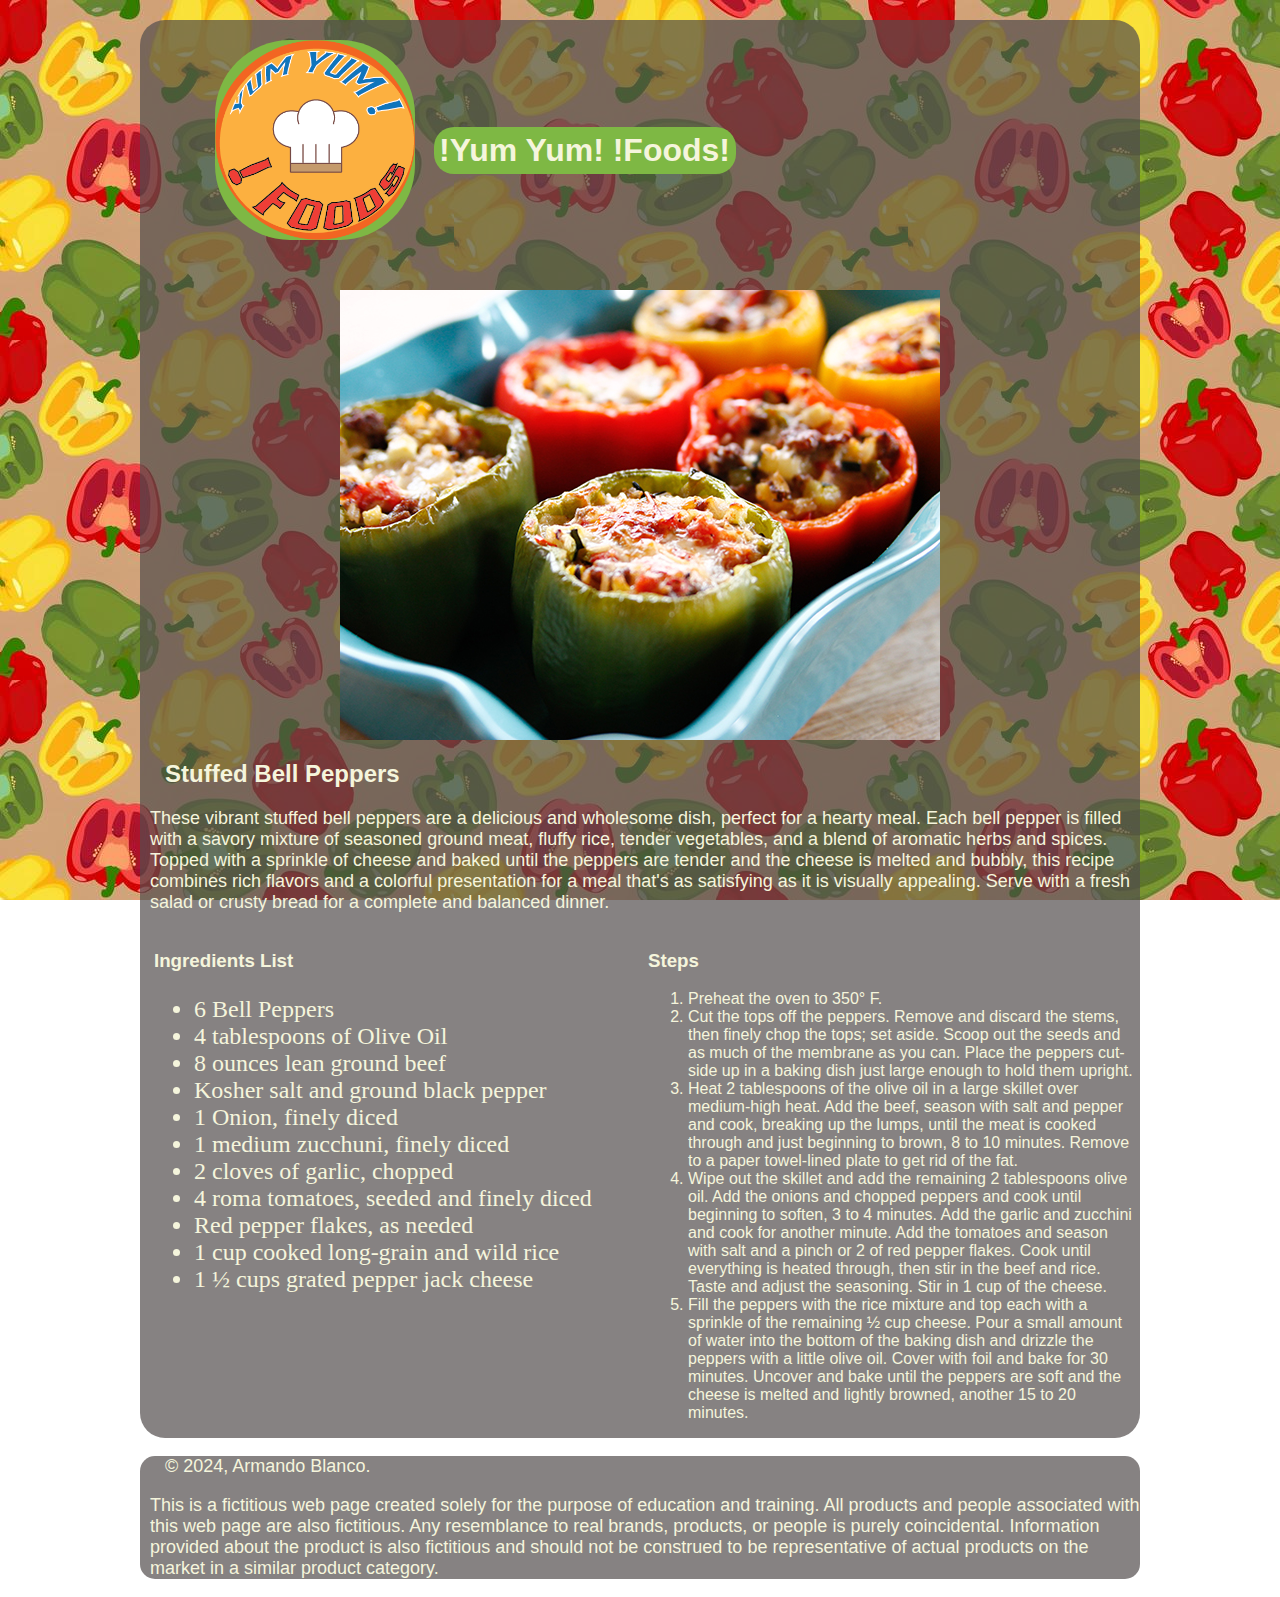
==== commit 56390454: "Add files via upload" ====
--- a/gra1144cp1ArmandoBlanco2024/index.html
+++ b/gra1144cp1ArmandoBlanco2024/index.html
@@ -8,13 +8,14 @@
 		body{margin: 0;
 			 padding:0;
 			 background-image: url("bell_pepper_bg.jpeg");
+			 background-attachment: fixed;
 		}
 		wrapper{width:1000px;
 			    margin:0 auto;
 			    display:block;			    
 		}
 		section{width:49%;
-			    
+			    vertical-align: top;
 			    display:inline-block;
 			    margin-left:14px;
 			    margin-right:-14px;
@@ -24,7 +25,7 @@
 			   border-top-right-radius: 25px;
 			   background-color: rgba(82,77,77,0.70);
 			   margin:20px 0 0;
-			   padding:0;
+			   padding:20px 0 50px;
 			   			
 		}
 		footer{border-radius:15px;
@@ -37,7 +38,8 @@
 			
 		}
 		h1{font-family: Helvetica;
-			color:beige;			
+			color:beige;
+			padding: 5px
 		}
 		h2{font-family: Helvetica; 
 		   color:beige;
@@ -69,6 +71,10 @@
 			display:block;
 			margin-left: 75px;
 		}
+		.logo,h1{
+			display:inline-block;
+			vertical-align: middle;
+		}
 		
 		
 	</style>
@@ -84,7 +90,7 @@
 		
 		
 		
-		<h1 style="margin-left: 15px; margin-bottom: 0; background: #7EB844; border-radius: 20px; width: 300px">
+		<h1 style="margin-left: 15px; margin-bottom: 0; background: #7EB844; border-radius: 20px; width: 292px">
 			!Yum Yum! !Foods!</h1>
 		
 		
